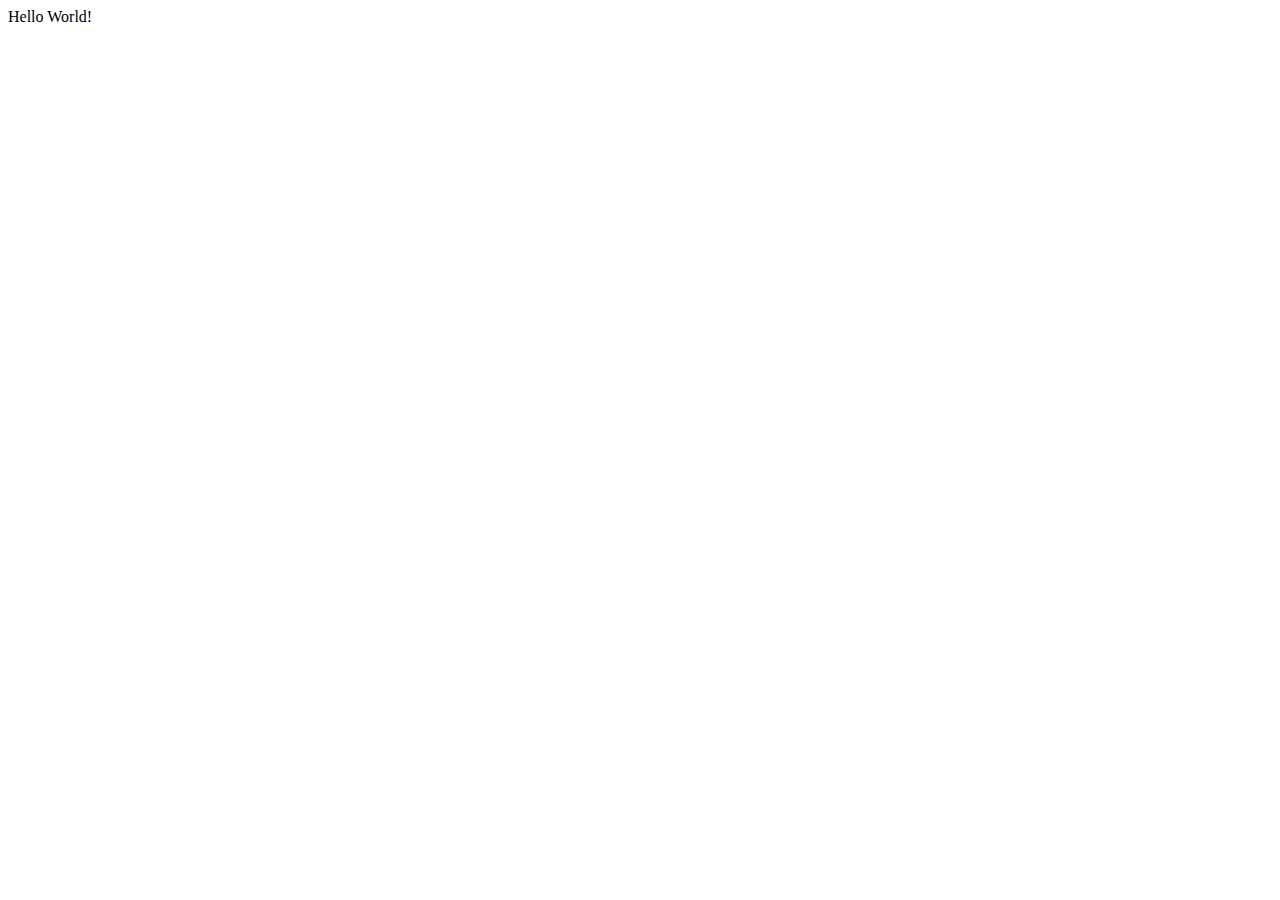
==== fcc-test-suite-template-master/index.html @ 7957a3a4 "Add files via upload" ====
<!DOCTYPE html>
<html lang="en">
  <head>
    <meta charset="UTF-8" />
    <title>Fork Me! FCC: Test Suite Template</title>
    <link rel="stylesheet" href="css/style.css" />
  </head>

  <body>
    Hello World!
    <script src="https://cdn.freecodecamp.org/testable-projects-fcc/v1/bundle.js"></script>

    <!--

    Hello Camper!

    For now, the test suite only works in Chrome!
    Please read the README below in the JS Editor before beginning.
    Feel free to delete this message once you have read it.
    Good luck and Happy Coding!

    - The freeCodeCamp Team

    -->
    <script src="js/index.js"></script>
  </body>
</html>
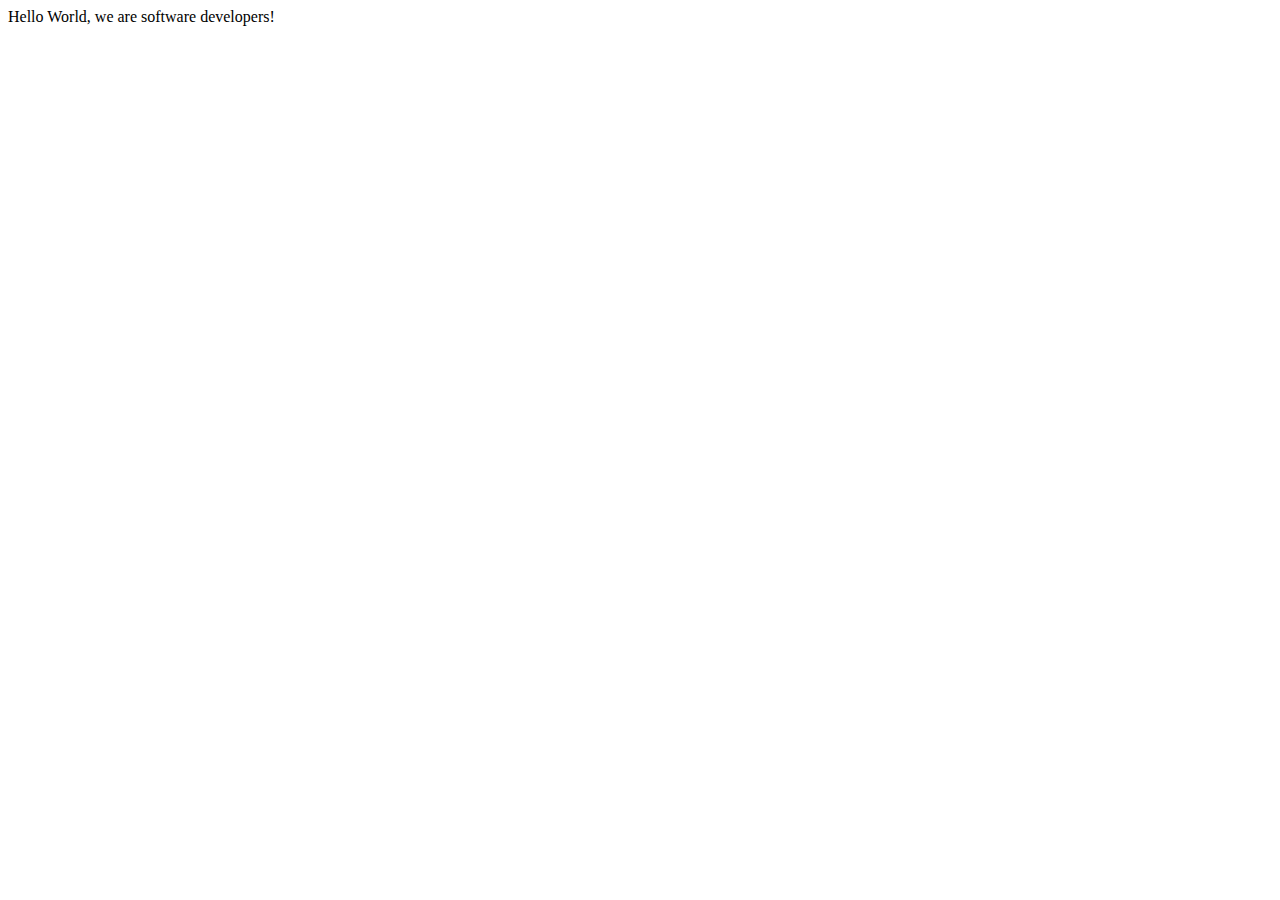
==== commit 33d561be: "Update index.html" ====
--- a/fcc-test-suite-template-master/index.html
+++ b/fcc-test-suite-template-master/index.html
@@ -7,7 +7,7 @@
   </head>
 
   <body>
-    Hello World!
+    Hello World, we are software developers!
     <script src="https://cdn.freecodecamp.org/testable-projects-fcc/v1/bundle.js"></script>
 
     <!--
